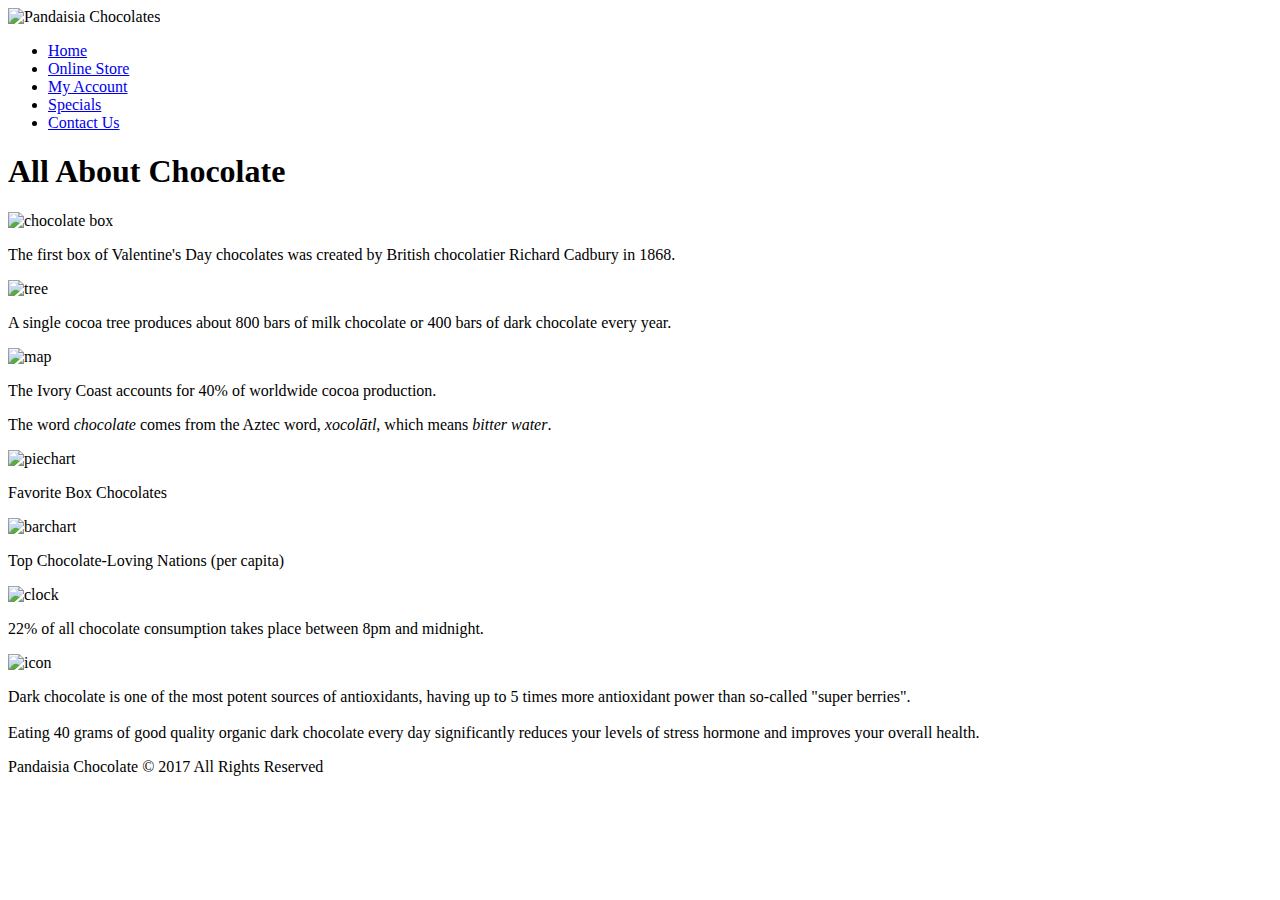
==== pc_info.html @ 3ae007ff "Day 1" ====
<!DOCTYPE html>
<html>

<head>
      <!--
    New Perspectives on HTML5 and CSS3, 7th Edition
    Tutorial 3
    Tutorial Case
    
    Chocolate Infographic Page
    Author: Trent Peterson
    Date:   10.12.18

    Filename: pc_info.html
   -->
      <meta charset="utf-8" />
      <title>Chocolate Infographic</title>
</head>

<body>
      <header>
            <img src="pc_logo.png" alt="Pandaisia Chocolates" />
            <nav class="horizontalNavigation">
                  <ul>
                        <li><a href="pc_home.html">Home</a></li>
                        <li><a href="#">Online Store</a></li>
                        <li><a href="#">My Account</a></li>
                        <li><a href="#">Specials</a></li>
                        <li><a href="#">Contact Us</a></li>
                  </ul>
            </nav>
            <h1>All About Chocolate</h1>
      </header>
      <main id="infographic">
            <div id="info1" class="infobox">
                  <img src="info1.png" alt="chocolate box" />
                  <p>The first box of Valentine's Day chocolates was created by British
                        chocolatier Richard Cadbury in 1868.</p>
            </div>
            <div id="info2" class="infobox">
                  <img src="info2.png" alt="tree" />
                  <p>A single cocoa tree produces about 800 bars of milk chocolate
                        or 400 bars of dark chocolate every year.</p>
            </div>
            <div id="info3" class="infobox">
                  <img src="info3.png" alt="map" />
                  <p>The Ivory Coast accounts for 40% of worldwide cocoa production.</p>
            </div>
            <div id="info4" class="infobox">
                  <p>The word <em>chocolate</em> comes from the Aztec word,
                        <em>xocol&#257;tl</em>, which means <em>bitter water</em>.
                  </p>
            </div>
            <div id="info5" class="infobox">
                  <img src="info5.png" alt="piechart" />
                  <p>Favorite Box Chocolates</p>
            </div>
            <div id="info6" class="infobox">
                  <img src="info6.png" alt="barchart" />
                  <p>Top Chocolate-Loving Nations (per capita)</p>
            </div>
            <div id="info7" class="infobox">
                  <img src="info7.png" alt="clock" />
                  <p>22% of all chocolate consumption takes place between 8pm
                        and midnight.</p>
            </div>
            <div id="info8" class="infobox">
                  <img src="info8.png" alt="icon" />
                  <p>Dark chocolate is one of the most potent sources of antioxidants,
                        having up to 5 times more antioxidant power than so-called
                        "super berries".<br /><br />
                        Eating 40 grams of good quality organic dark
                        chocolate every day significantly reduces your levels of stress
                        hormone and improves your overall health.</p>
            </div>
      </main>
      <footer>
            Pandaisia Chocolate &copy; 2017 All Rights Reserved
      </footer>
</body>

</html>
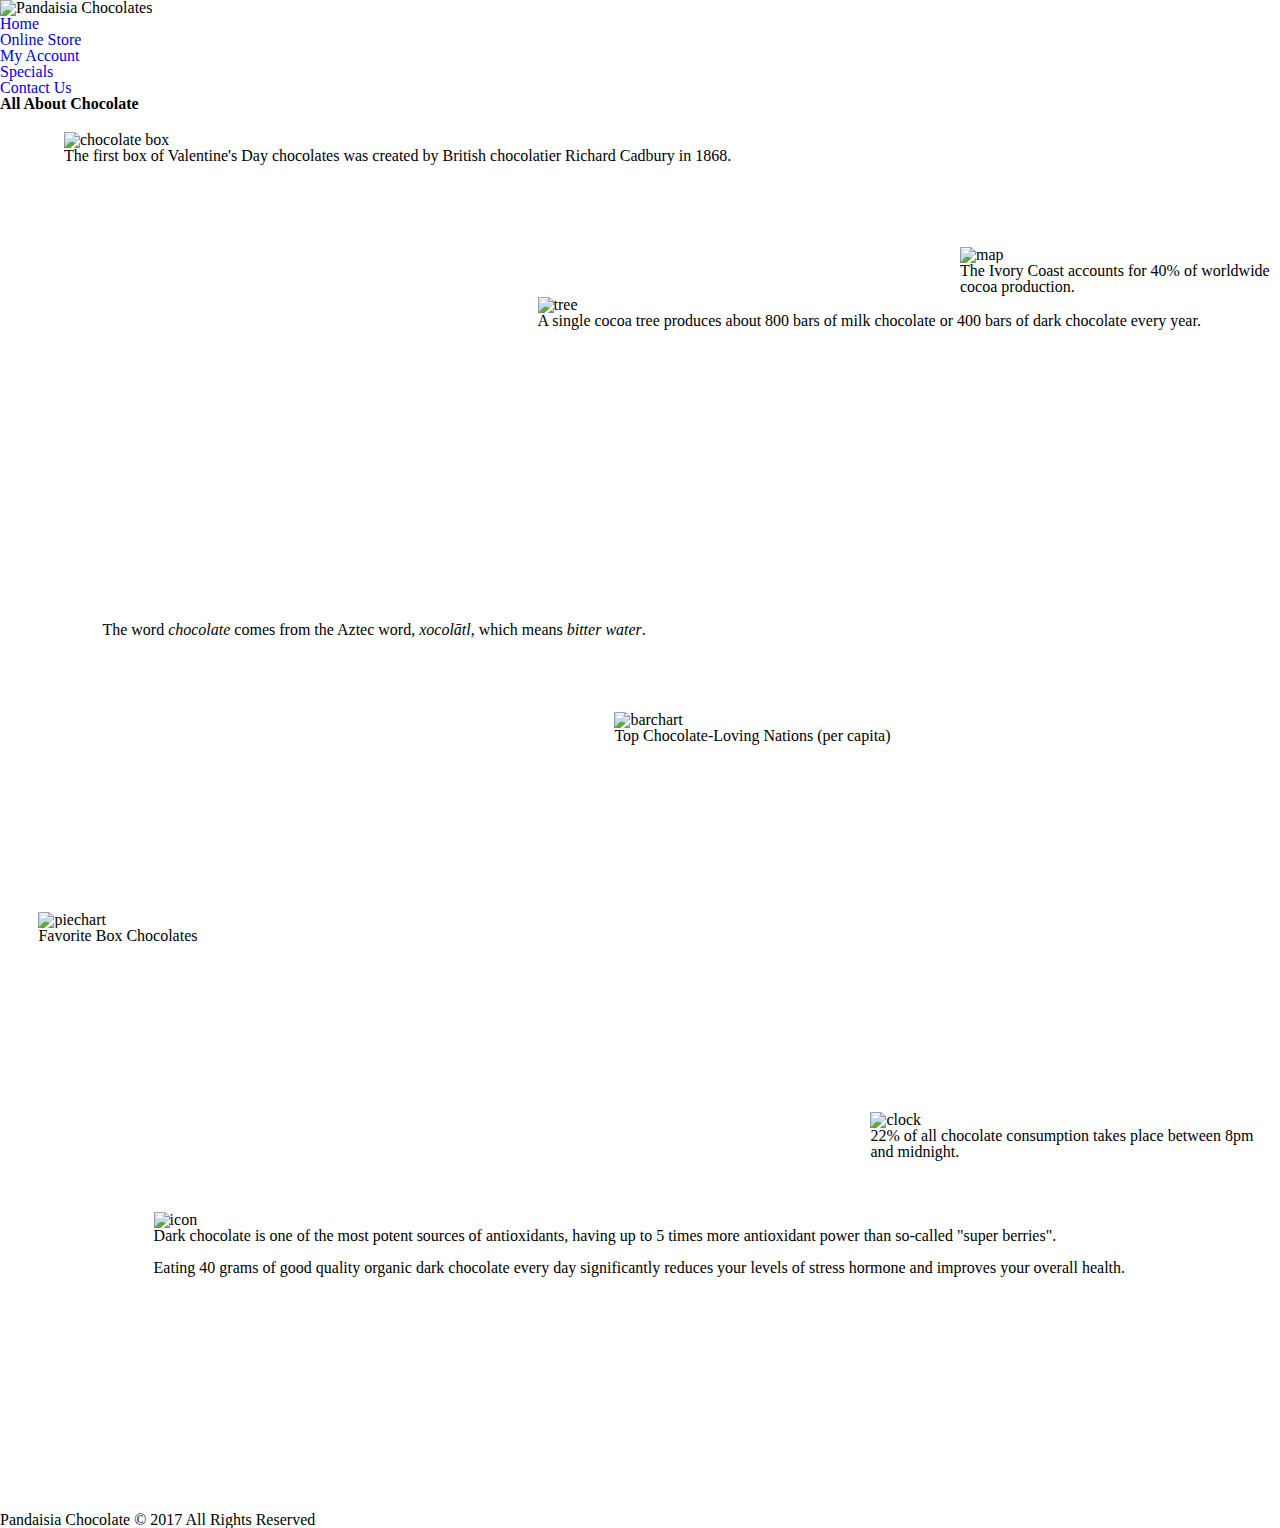
==== commit 993178bd: "Day 4" ====
--- a/pc_info.html
+++ b/pc_info.html
@@ -15,6 +15,9 @@
    -->
       <meta charset="utf-8" />
       <title>Chocolate Infographic</title>
+      <link rel="stylesheet" href="pc_reset.css">
+      <link rel="stylesheet" href="pc_info.css">
+      <link rel="stylesheet" href="pc_styles3.css">
 </head>
 
 <body>
@@ -22,7 +25,7 @@
             <img src="pc_logo.png" alt="Pandaisia Chocolates" />
             <nav class="horizontalNavigation">
                   <ul>
-                        <li><a href="pc_home.html">Home</a></li>
+                        <li><a href="index.html">Home</a></li>
                         <li><a href="#">Online Store</a></li>
                         <li><a href="#">My Account</a></li>
                         <li><a href="#">Specials</a></li>
--- a/pc_info.css
+++ b/pc_info.css
@@ -0,0 +1,86 @@
+/*
+   New Perspectives on HTML5 and CSS3, 7th Edition
+   Tutorial 3
+   Tutorial Case
+   
+   Positioning Styles for the pc_info.html file
+   Author: Trent Peterson
+    Date:   10.12.18  
+   
+   Filename: pc_info.css
+
+*/
+
+/* div.infobox {
+    display: none;
+} */
+
+/* Main Styles */
+main {
+    position: relative;
+    height: 1400px;
+    width: 100%;
+}
+
+
+/* Infographic Styles */
+div.infobox {
+    position: absolute;
+}
+
+
+/* First Infographic */
+div#info1 {
+    display: block;
+    top: 20px;
+    left: 5%;
+}
+
+/* Second Infographic */
+div#info2 {
+    display: block;
+    top: 185px;
+    left: 42%;
+}
+
+/* Third Infographic */
+div#info3 {
+    display: block;
+    top: 135px;
+    left: 75%;
+}
+
+/* Fourth Infographic */
+div#info4 {
+    display: block;
+    top: 510px;
+    left: 8%;
+}
+
+/* Fifth Infographic */
+div#info5 {
+    display: block;
+    top: 800px;
+    left: 3%;
+}
+
+/* Sixth Infographic */
+div#info6 {
+    display: block;
+    top: 600px;
+    left: 48%;
+}
+
+/* Seventh Infographic */
+div#info7 {
+    display: block;
+    top: 1000px;
+    left: 68%;
+}
+
+/* Eighth Infographic */
+div#info8 {
+    display: block;
+    top: 1100px;
+    left: 12%;
+}